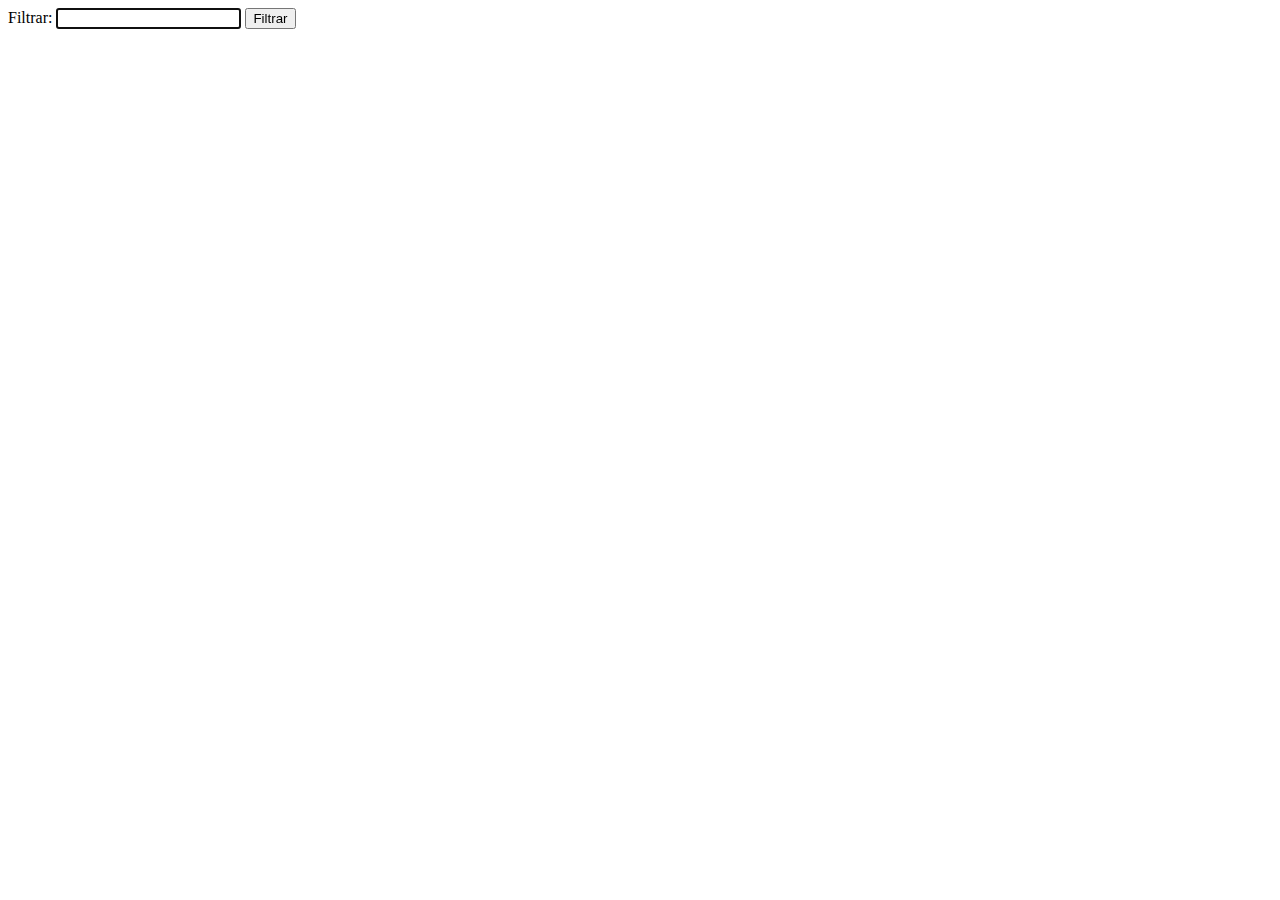
==== Index.html @ 44ac9fe5 "remove unnecessary files. as the code is now inside a closure ne to remove global references on html" ====
<!doctype html>
<html lang="pt-br">
<head>
  <meta charset="UTF-8">
  <title>Document</title>
  <link href="css/geral.css" rel="stylesheet">
</head>
<body>
  <script type="text/html" id="tpl-fcv">
    <li>
      <label>
        <span>{Description}</span>
      </label>
      <a href="Edit.html?fcvId={Id}">Avulsa</a>
    </li>
  </script>
  <div  class="center">
    <form action="#">
      <label>Filtrar: <input type="search" id="txtDescFilter" autofocus="autofocus" autocomplete="on" /></label>
      <button type="submit" id="btnFilter">Filtrar</button>
    </form>
    <ol id="fcvs"></ol>
  </div>
  <script src="js/helper/checkValue.js"></script>
  <script src="js/helper/getTemplate.js"></script>
  <script src="js/helper/supplant.js"></script>
  <script src="js/Model/ModelBase.js"></script>
  <script src="js/Model/FcvModel.js"></script>
  <script src="js/Controller/painelDeFrotas/FcvFilterController.js"></script>
  <script src="js/View/painelDeFrotas/onload.js"></script>
</body>
</html>
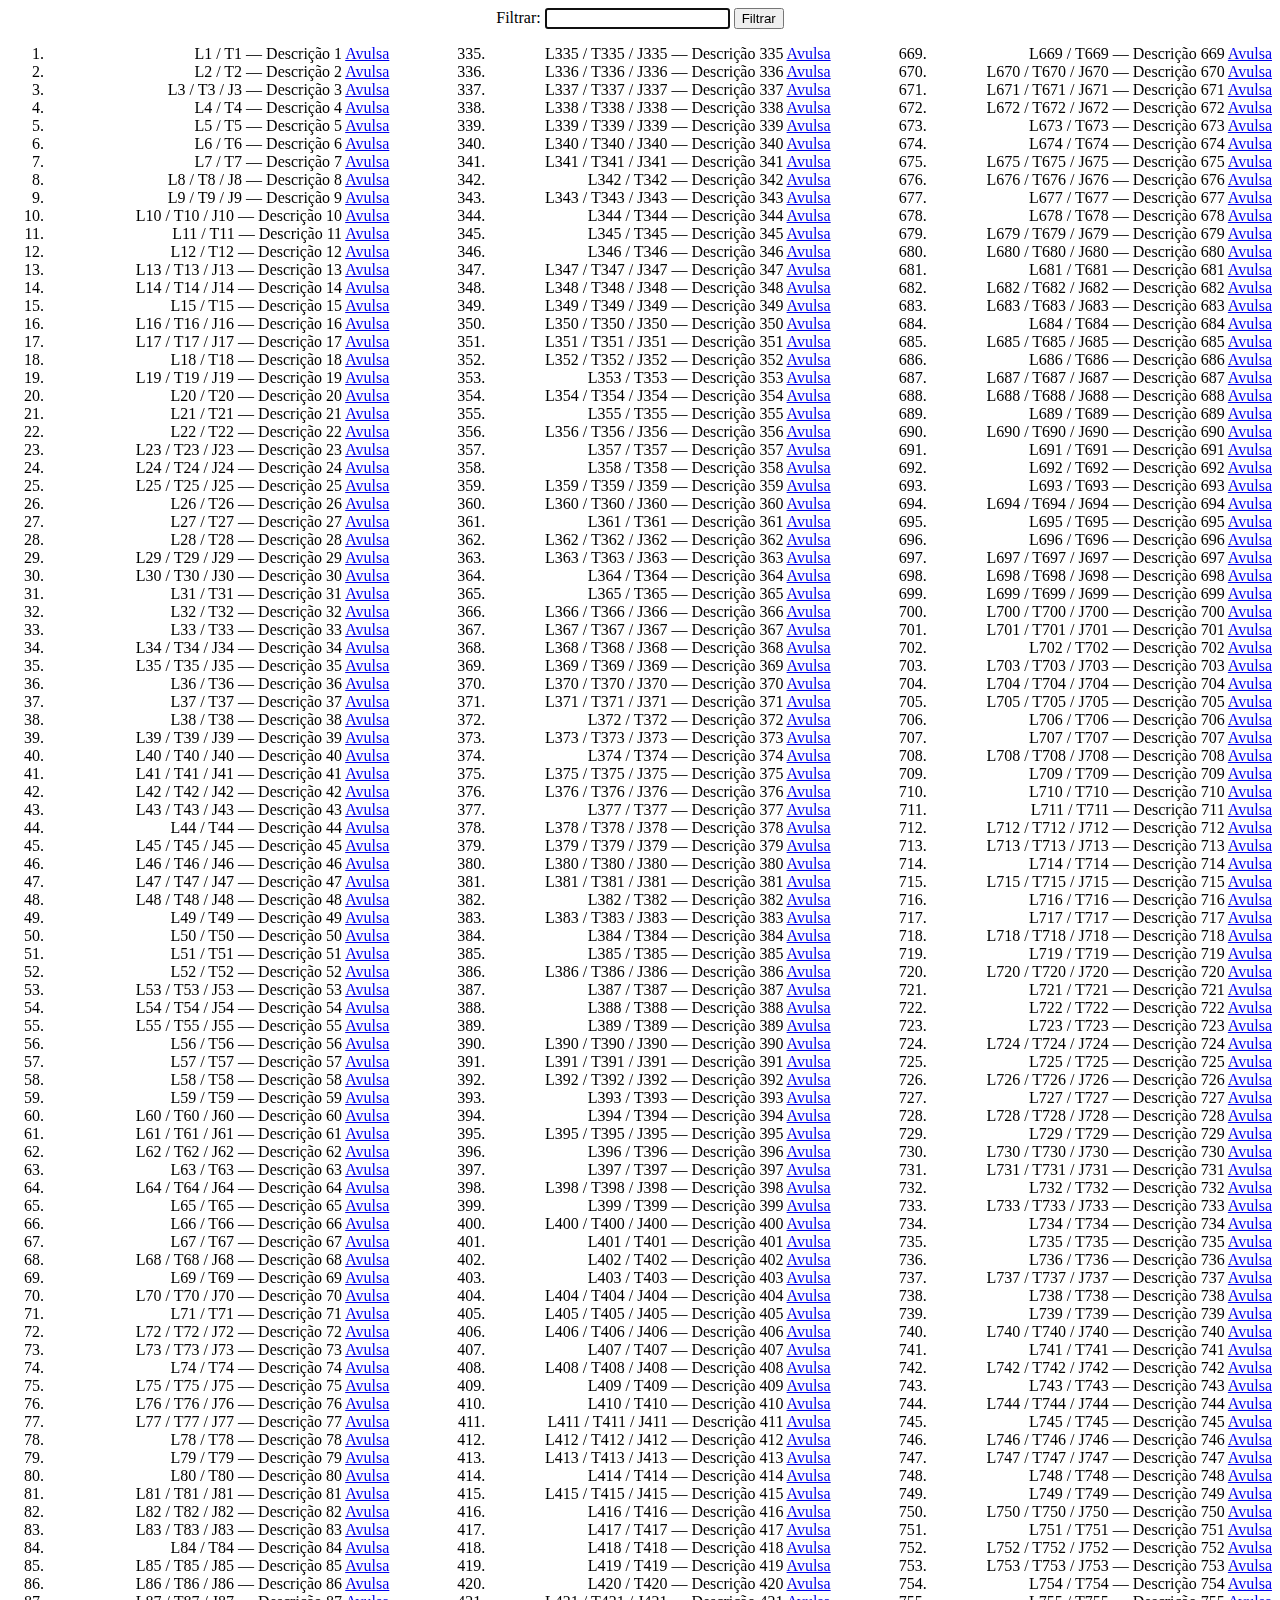
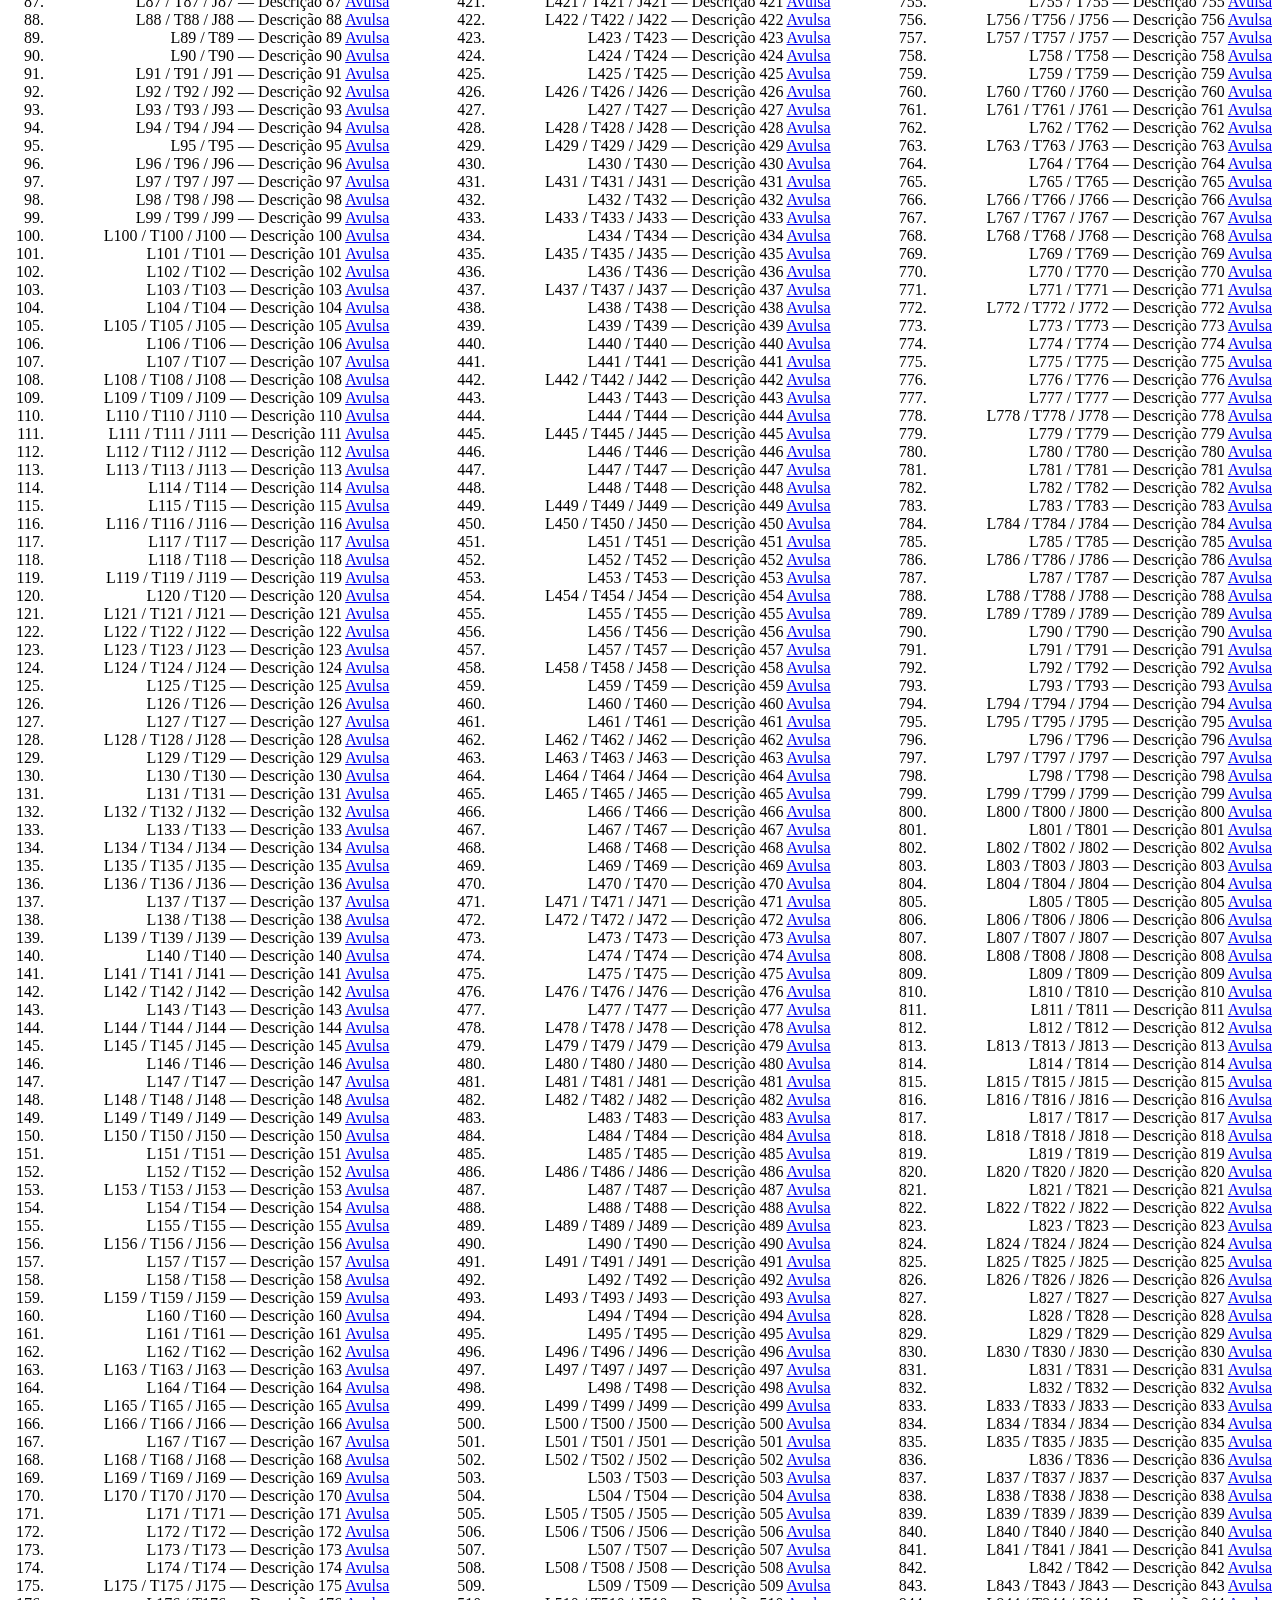
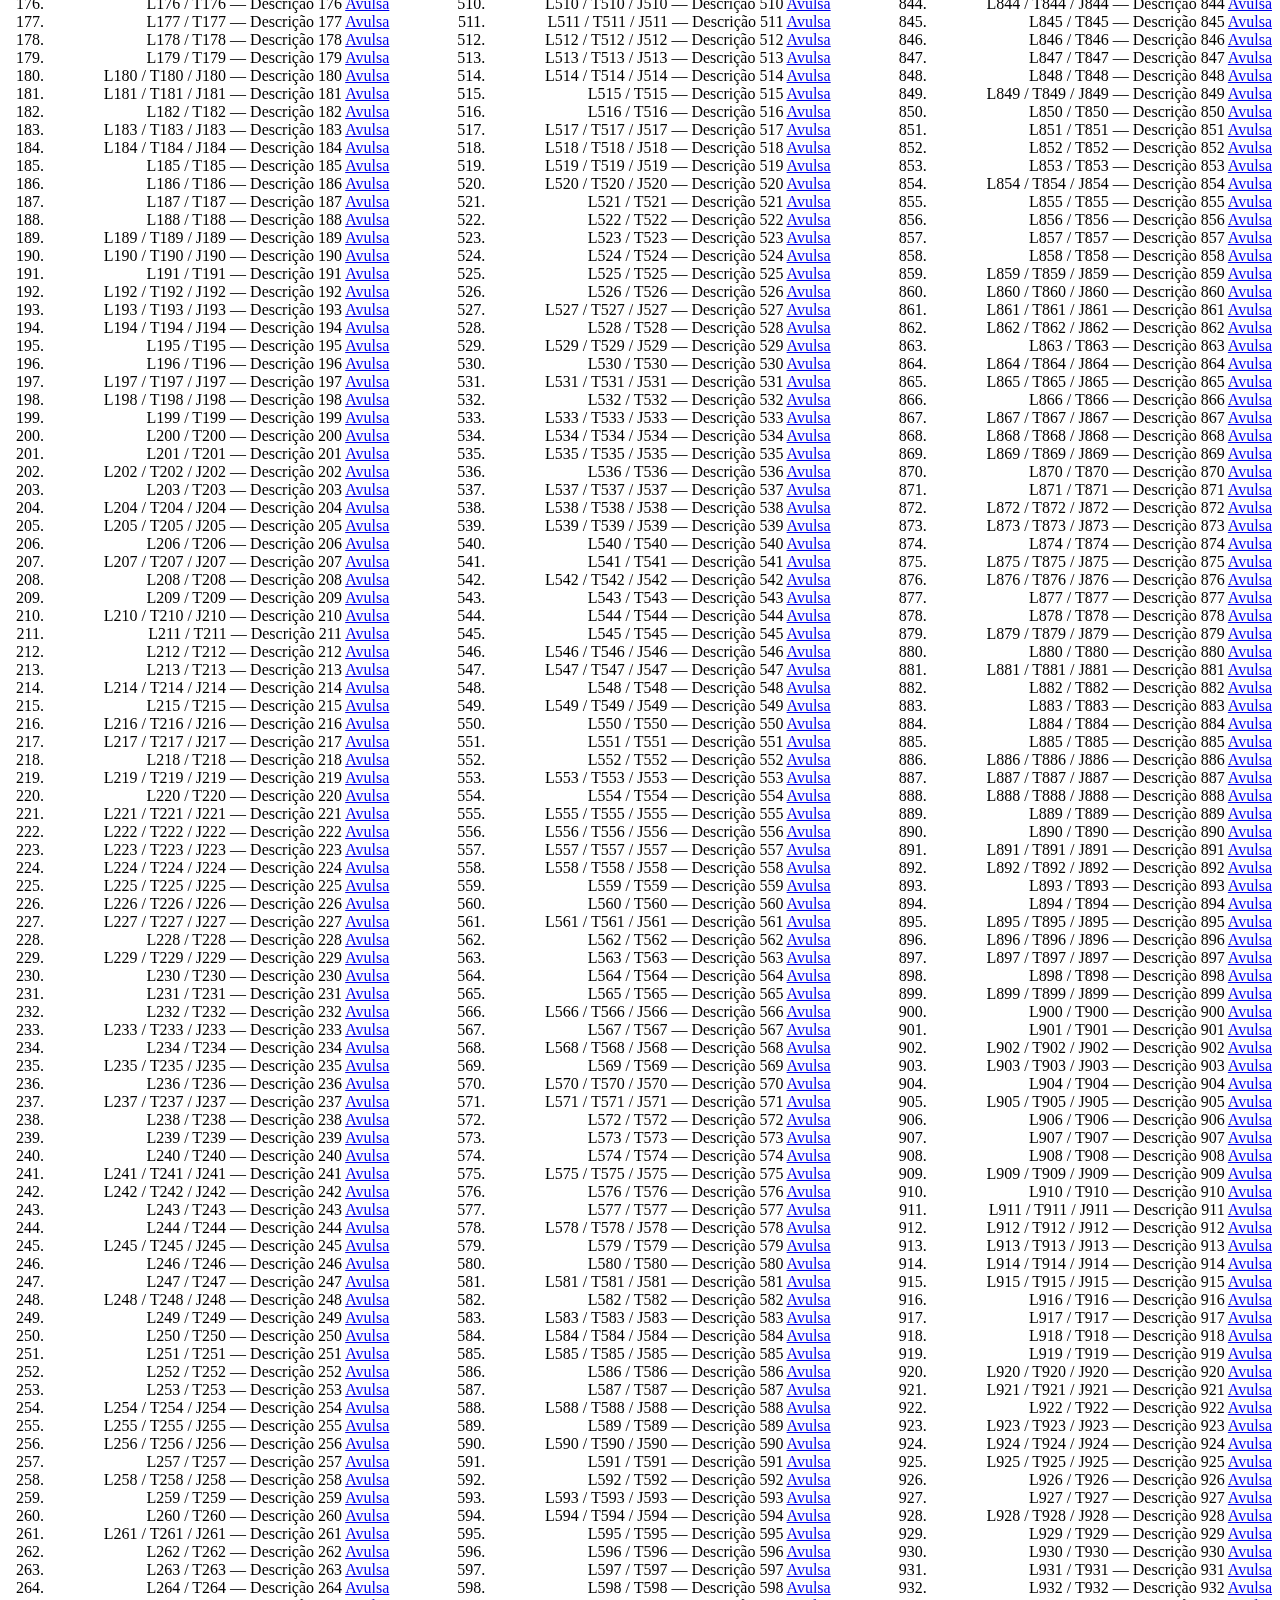
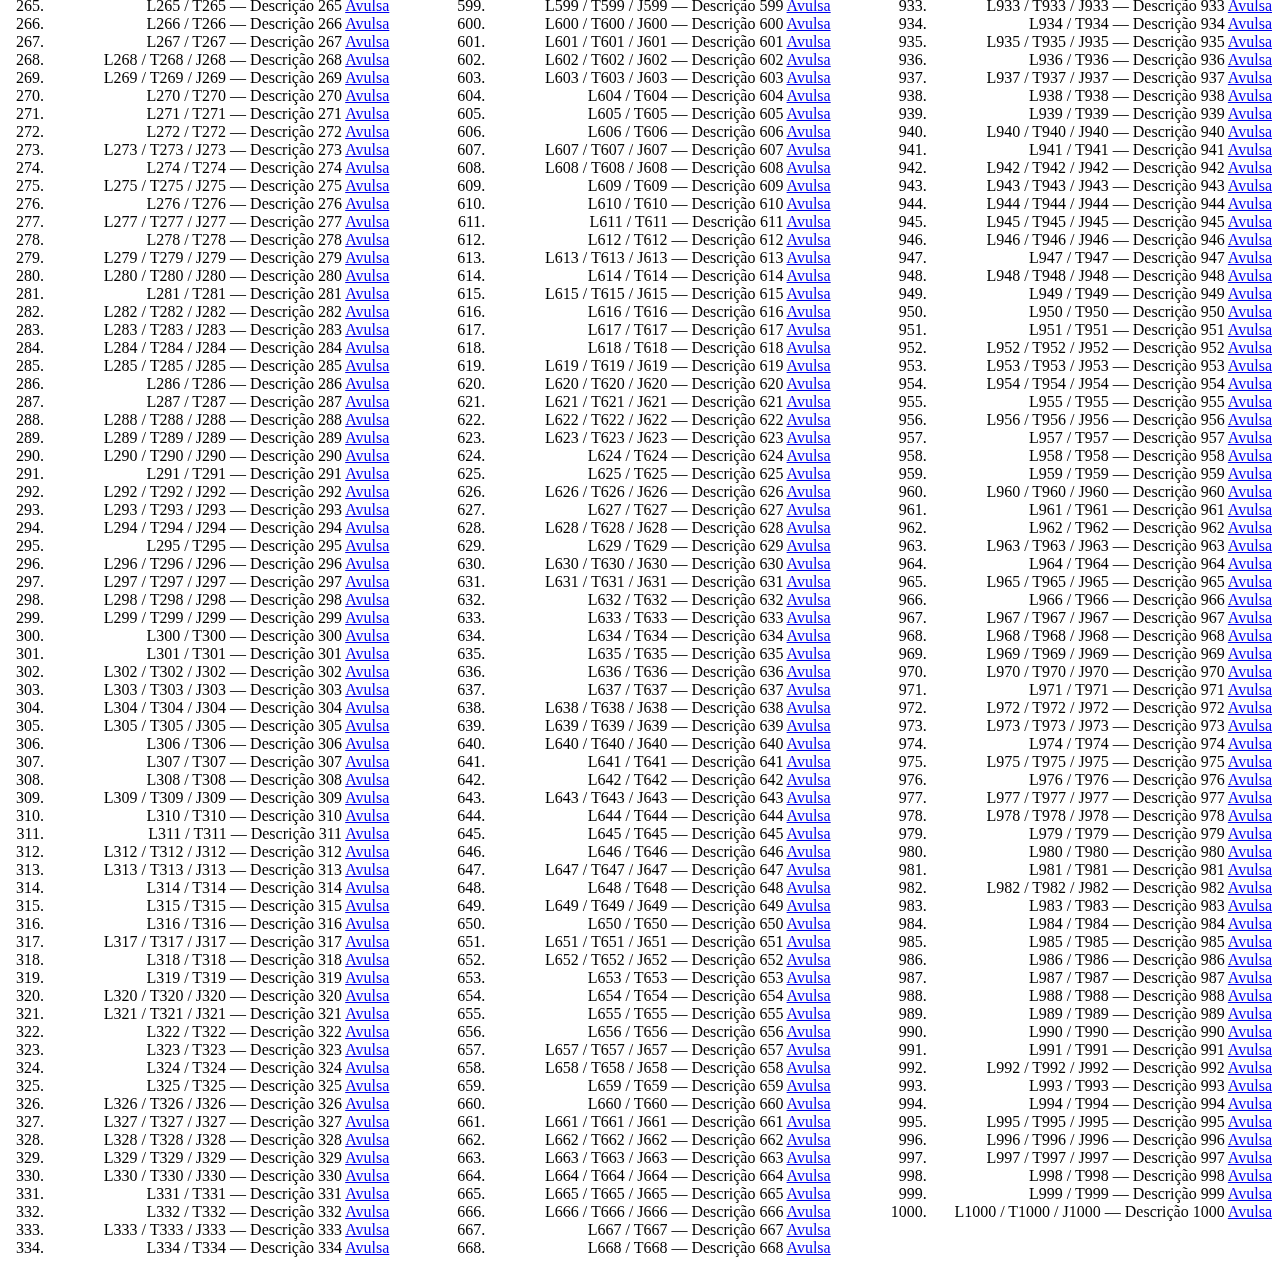
==== commit c92007b5: "added new files" ====
--- a/Index.html
+++ b/Index.html
@@ -1,32 +1,37 @@
 <!doctype html>
 <html lang="pt-br">
+
 <head>
   <meta charset="UTF-8">
   <title>Document</title>
   <link href="css/geral.css" rel="stylesheet">
 </head>
+
 <body>
   <script type="text/html" id="tpl-fcv">
     <li>
       <label>
         <span>{Description}</span>
       </label>
-      <a href="Edit.html?fcvId={Id}">Avulsa</a>
+      <a href="edit.html?fcvId={Id}">Avulsa</a>
     </li>
   </script>
-  <div  class="center">
+  <div class="center">
     <form action="#">
       <label>Filtrar: <input type="search" id="txtDescFilter" autofocus="autofocus" autocomplete="on" /></label>
       <button type="submit" id="btnFilter">Filtrar</button>
     </form>
     <ol id="fcvs"></ol>
   </div>
-  <script src="js/helper/checkValue.js"></script>
-  <script src="js/helper/getTemplate.js"></script>
-  <script src="js/helper/supplant.js"></script>
-  <script src="js/Model/ModelBase.js"></script>
-  <script src="js/Model/FcvModel.js"></script>
-  <script src="js/Controller/painelDeFrotas/FcvFilterController.js"></script>
-  <script src="js/View/painelDeFrotas/onload.js"></script>
+  <script type="text/javascript" src="js/helper/assign.js"></script>
+  <script type="text/javascript" src="js/helper/regexFilter.js"></script>
+  <script type="text/javascript" src="js/helper/valueOrDefault.js"></script>
+  <script type="text/javascript" src="js/helper/getTemplate.js"></script>
+  <script type="text/javascript" src="js/helper/supplant.js"></script>
+  <script type="text/javascript" src="js/Model/ModelBase.js"></script>
+  <script type="text/javascript" src="js/Model/FcvModel.js"></script>
+  <script type="text/javascript" src="js/Controller/painelDeFrotas/FcvFilterController.js"></script>
+  <script type="text/javascript" src="js/View/painelDeFrotas/onload.js"></script>
 </body>
+
 </html>--- a/css/geral.css
+++ b/css/geral.css
@@ -0,0 +1,13 @@
+.center {
+  text-align: center;
+}
+
+ol {
+  -moz-column-count: 3;
+  -moz-column-gap: 100px;
+  -webkit-column-count: 3;
+  -webkit-column-gap: 100px;
+  column-count: 3;
+  column-gap: 100px;
+  text-align: right;
+}
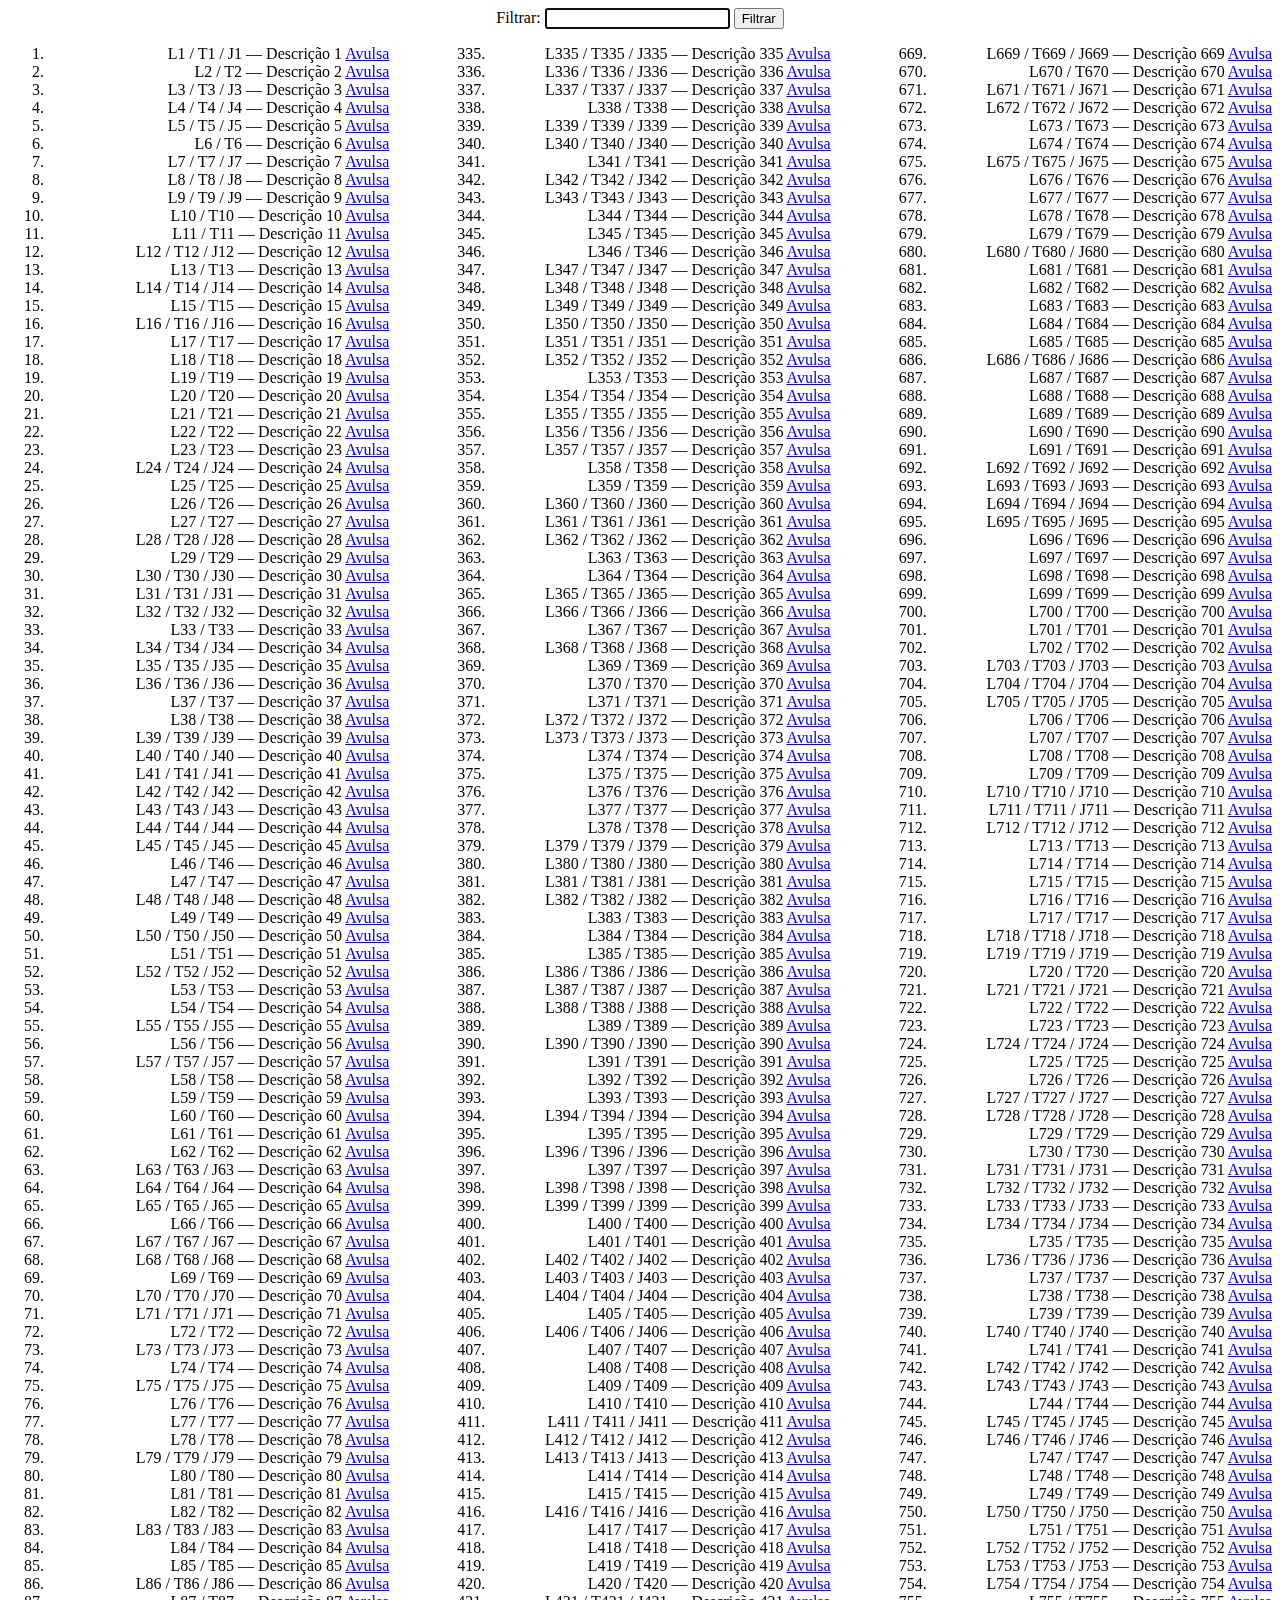
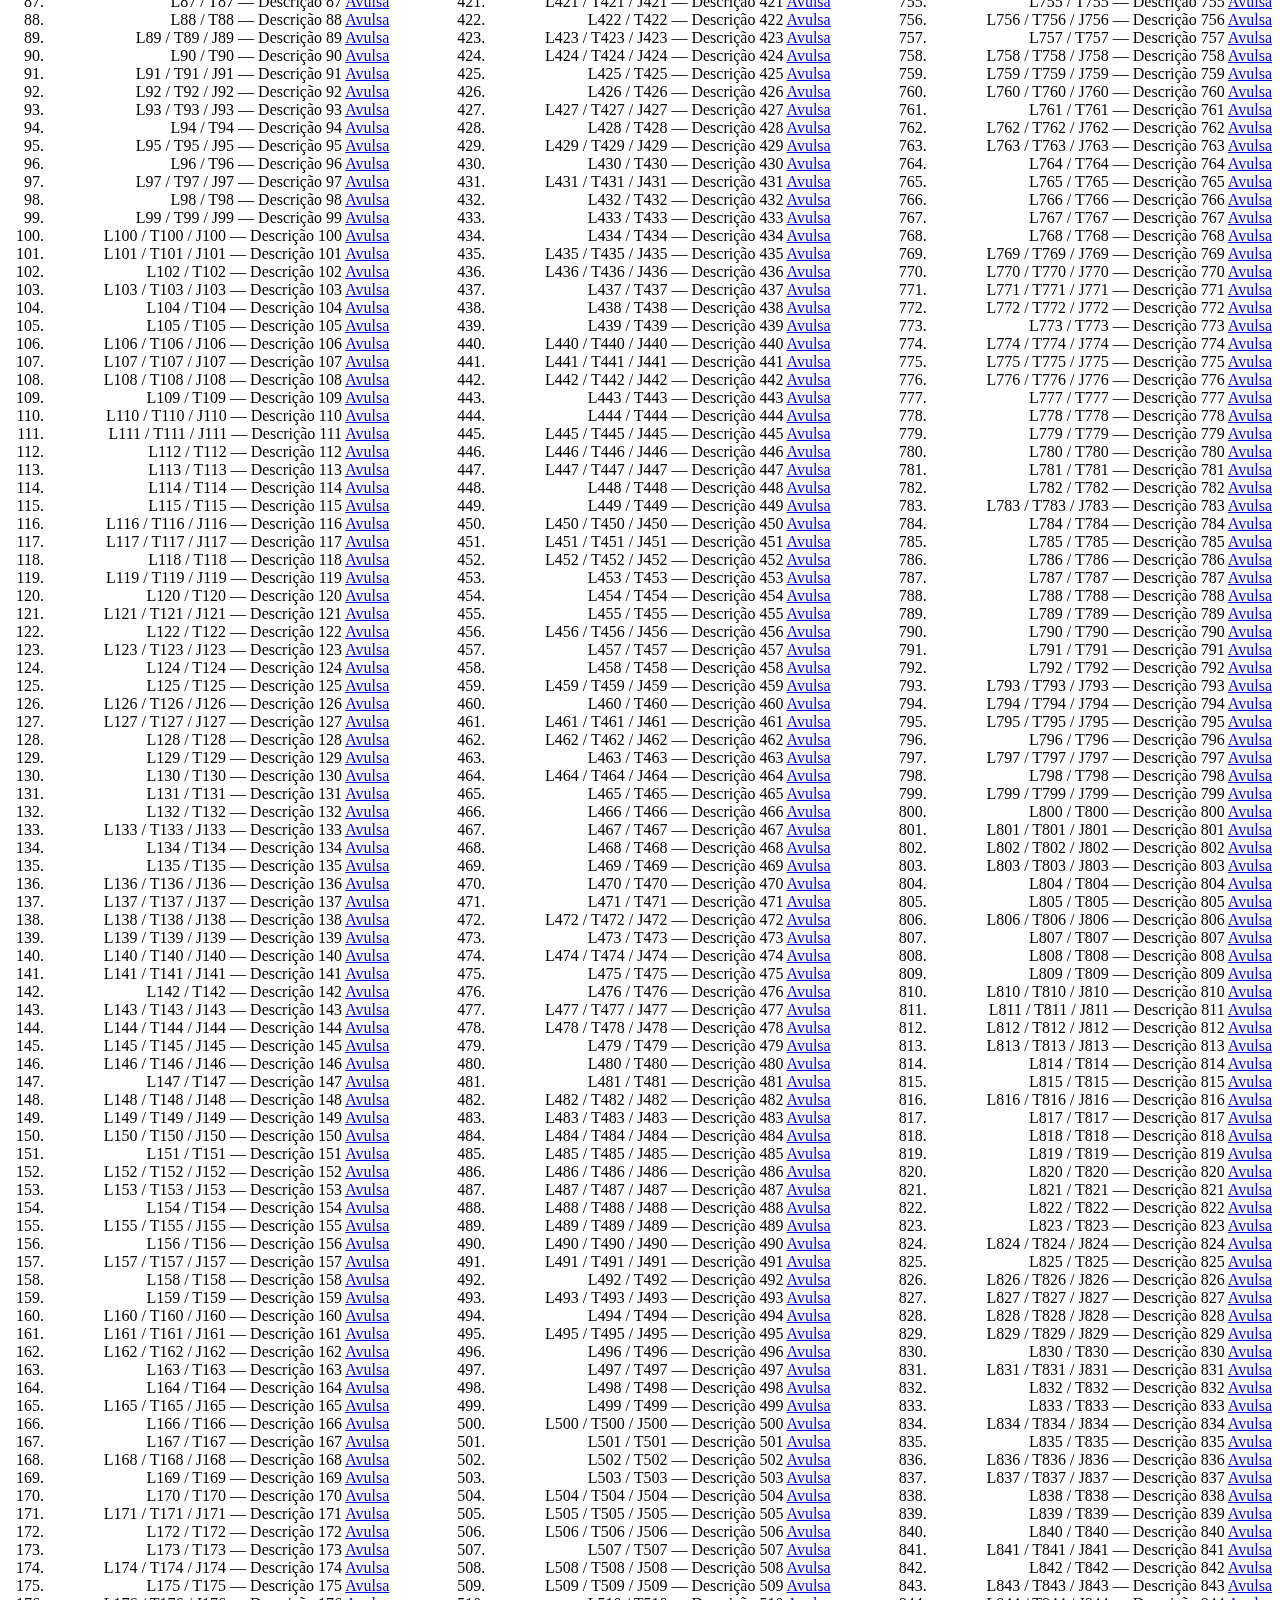
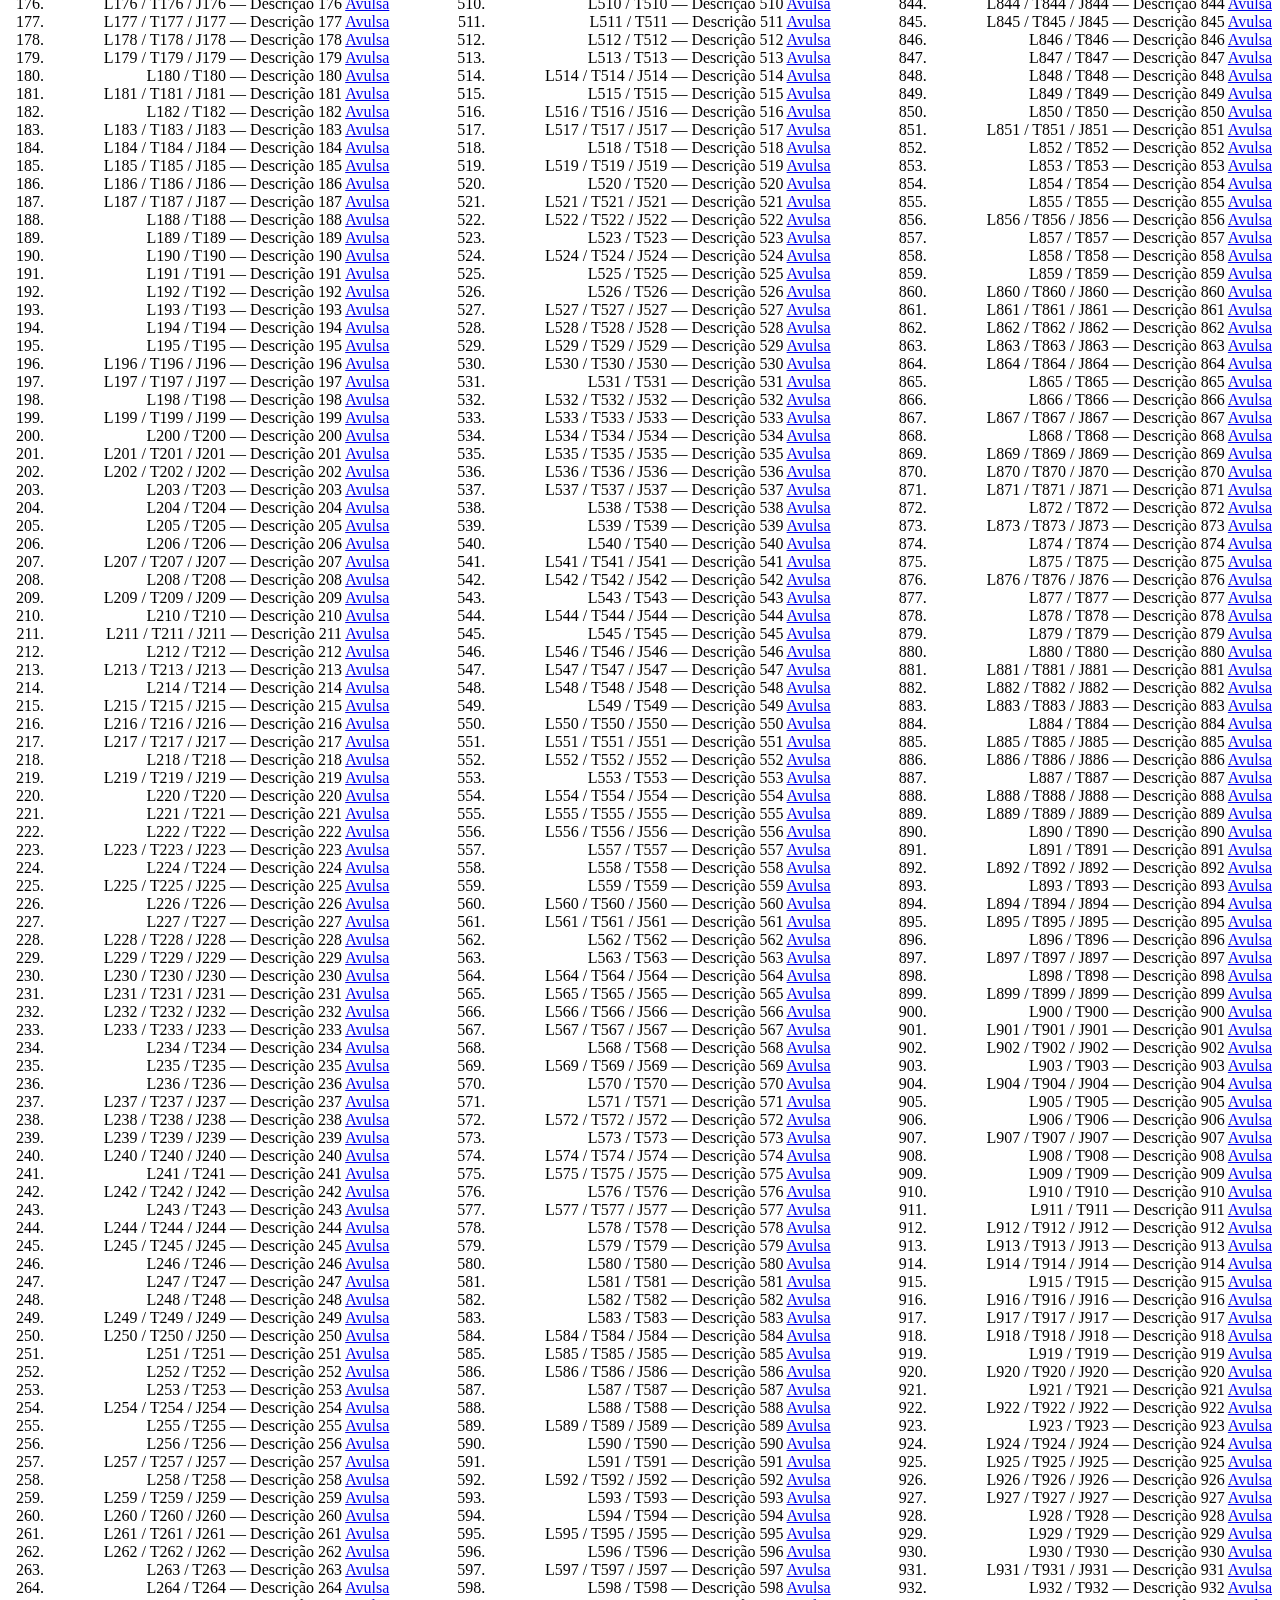
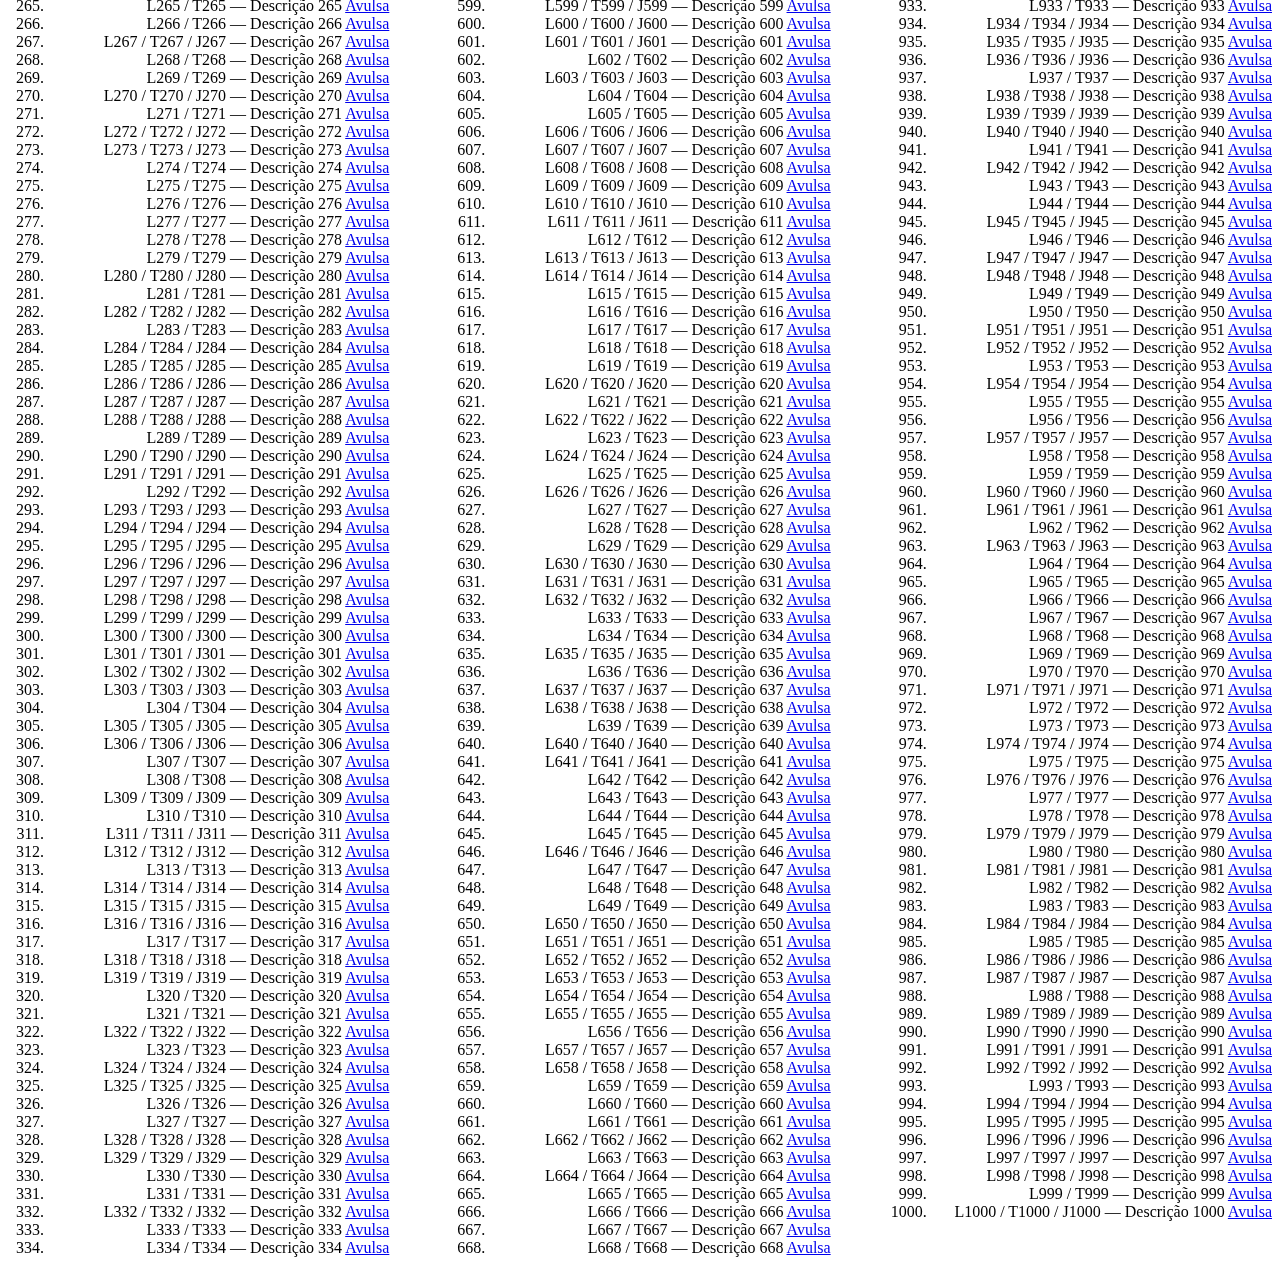
==== commit 19114d26: "change edit location" ====
--- a/Index.html
+++ b/Index.html
@@ -13,7 +13,7 @@
       <label>
         <span>{Description}</span>
       </label>
-      <a href="edit.html?fcvId={Id}">Avulsa</a>
+      <a href="vehicle/edit.html?fcvId={Id}">Avulsa</a>
     </li>
   </script>
   <div class="center">
